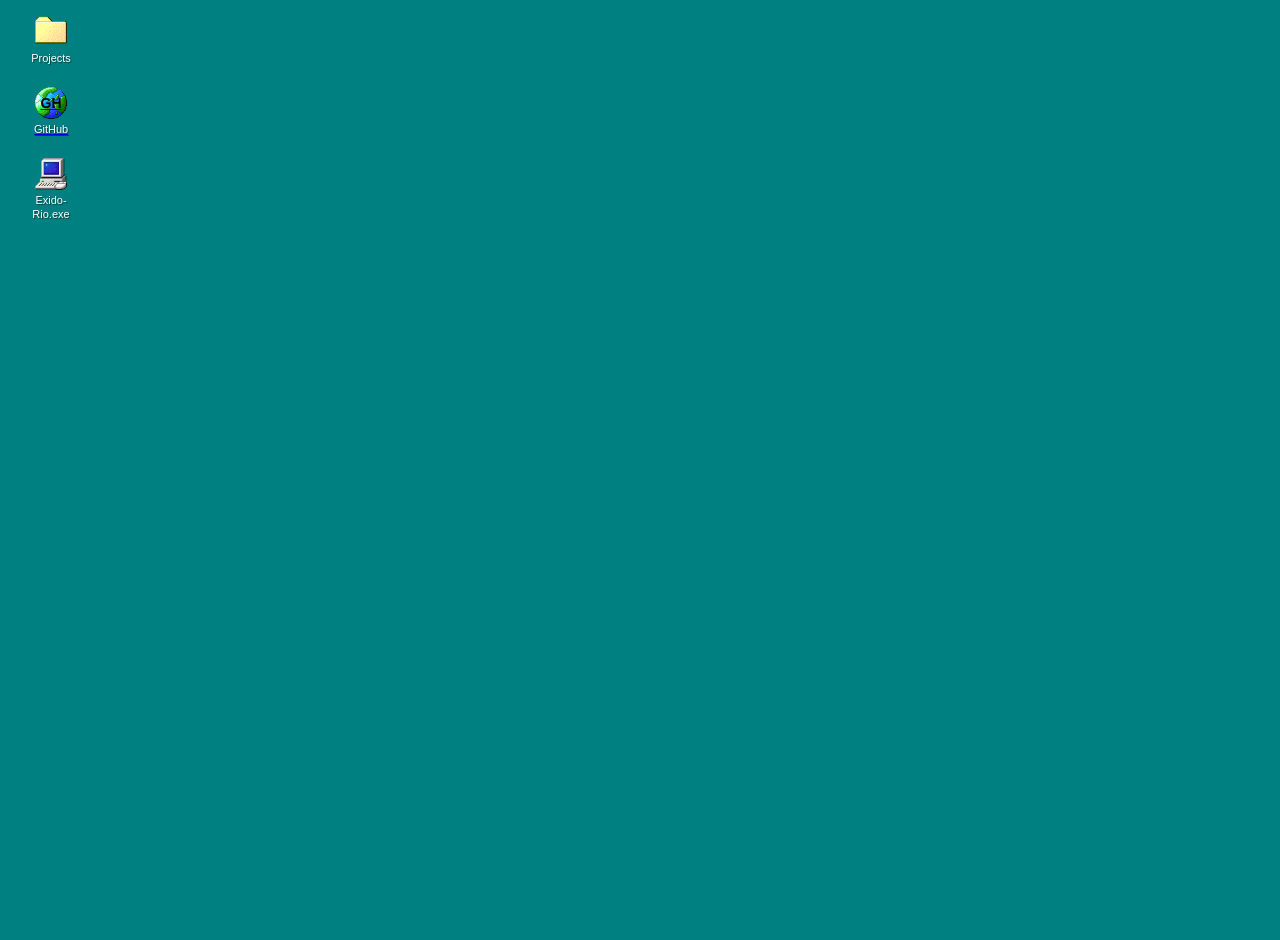
==== index.html @ a1437706 "Update index.html err fix" ====
<!DOCTYPE html>
<html lang="en">
<head>
    <meta charset="UTF-8">
    <meta name="viewport" content="width=device-width, initial-scale=1.0">
    <title>Exido-Rio</title>
    <link rel="stylesheet" href="css/style.css">
</head>
<body>
    <div class="desktop-shortcuts">
        <div class="shortcut" id="projects-folder">
            <div class="shortcut-icon folder"></div>
            <div class="shortcut-label">Projects</div>
        </div>
        <a href="https://github.com/Exido-Rio" class="shortcut" target="_blank">
            <div class="shortcut-icon github">GH</div>
            <div class="shortcut-label">GitHub</div>
        </a>
        <div class="shortcut" id="Exido-Rio-exe">
            <div class="shortcut-icon exe"></div>
            <div class="shortcut-label">Exido-Rio.exe</div>
        </div>
        
    </div>

    <div class="window">
        <div class="title-bar">
            <div class="title-text">Exido-Rio-INFO v1.0</div>
            <div class="window-buttons">
                <div class="window-button">_</div>
                <div class="window-button">□</div>
                <div class="window-button">×</div>
            </div>
        </div>
        
        <div class="banner">
            <pre>
                

+++*******************************+++++++++++++++++++++++++++=+===+++++++++++++++++++++++++++++++++++++++++++++==++++++++++++++++++++++++++******+++**************++++++++++++
++********************************+++++++++++++++++++++++++=++=++===+++++++++++++++++++++++++++++++++++++++++===++==+++++++++++++++++++++++++++++*+***************+**+++++++++
***********************************++++++++++++++++++++++++=+++++++++++++++++++++++++++++++++++++++++++++++++++++++=++++++++++++++++++++**+++++****************************+++
************************************+++++++++++++++++++++++++++++++++++++++++++++++++++++++++++++++++++++++++++++++++++++++++++++++++++++++*+++*********++********************
************************************++++++++++++++++++++++++++++++++++++++++++++++++++++++++++++++++++++++++++++++++++++++++++++++++++++++***************+*+******************
************************************++++++++++++++++++++++++++++++++++++++++++++++++++++++++++++++++++++++++++++++++++++++++++++++++*+++***************+++++++++*+++**********
************************************++++++**+++++++++++++++++++++++++++++++++++++++++++++++++++++++++++++++++++++++++++++++++++++++*********************++++++++++++++++++++**
*********************************+++++++++++++++++++++++++++++++++++++++++++++++++++++++++*******++++*++++++++++++++++++++++++++++++*******************+++++++++++++++++=+++**
********************************+++++++++++++++++*+++++++++++++++++++++++++****************************++++++++++++++++++++++++++++****************+**+++++++++++=+++++++++++*
********************************+++++++++++++++++++++++++++++++++++*++++******#%%%%%#############***+++****+++++++++++++++++++++++++**************+++*++++++++=+==++==++++++++
*****************************++++++++++++++++++++++++++++++++++++++++++**###%%%%%%@@@@@%%#########***********+++++++++++++++++++****+******+******+**+++++==+=======++++++++++
*****************************++++++++++++++++++++++*+++++++++++++++++++**###%@@@@@@@@@@@@@%%###########*******+++++++++++++++++++*************++++++++++++===========+++++++++
****************************+++++=======+++++++++++++++++++++++++++++++**%%@@@@@@@@@@@@@@@@%%%%%%#%######*****+++++++++=++++++***+*********+**+++*++++++++====---====++++++++*
*****************************+++==========+++++++++++++++++++++++++++++*%@@@@@@@@@@@@@@@@@@%%%%%%%%%%%%%##******+++++++++++++*******************+++++++++=====--======+++++++*
***#***********************++++====---====+++++++++++++++++++++++++++++#@@@@#@@@%#%@@@@@@@@@%%%%%%%%%%%%%##*****++++++++++++******************++++*++++++============+++++++**
#####**********************+++=====--=====+++++++++++++++++++++++++++++#%#@@@@@@#*@@@@@@@@@@%%%%@%%%@@@%%##*****+++++++++++++*+**************++++***+++++++=+======++++++++***
######********************+++++===========+++++++++++++++++++++++++++++#@#@@@@@@@@@@@@@@@@@@###%@%%%@@@@%##**+***++++++++++++++++********************++++++=+=====++++++++****
######**********************+++++=======+++++++++++++++++++++++++++++++#@%@@@@@@@@@@@@@@@@@@@##%@@@@@@@@%##*+**+*++++++++++=+++++++*******************++++++++=+++++++++++****
######***********************++++++++++++++++++++++++++++++++++++++=+++#@@#@@@@@=@@@#@@@@@@@@*#%%@@@@@%@%##*++**++++++++++++===+++++*******************+++++++++++++++++******
######**************************+++++++++++++++++++++++++++++++++++++++*@@@@@@@%*@%*+%@@@@@@@*##%@@@@@@@%##*+**++++*+++++++=+=+=+++********************+++++++++++++++*******#
###**#***************************+**+++++++++++++++++++++++++++++++++=+*%@@@@@@%%@@@@@@@%@@@**##%%@@%%@@%##*++++++*+*++**+++++++++*********************+++++++*++***********##
###**#***************************+*+++++++++++++++++++++++++++++++=====*%%%%@%@%%%@@%%@@@#@@@*##%@%%%%@%%##*****************+*++*******************************************###
##******************************++++++++++++++++++++++++++++++++++=====+#%#%@@@@%%@@@@@@@@@%%**#%@@@%%%%%#****************************************************************####
##*************************+***+++++++=++++++++++++++++++++++++++======**#%%%%@@@@@@@@@@@@@#++*##%@%%%%%%#****************************************************************####
####***************************+++++++=++++++++++++++++++++++++++======*#@#%@@@#%@@@@@%@@%##***##%%%%%%%%#******************************************************************##
####****************+**********++++====++++++++++++++++++++++++++======+#@+#@@@@@@@@@@@@@%**##*##%@%%%%%%%********************************************************************
#####*************************++++++++=+++++++++++++++++++++++++=======+#@@%@@@@@@@@@@@%%***##*%%%@@%%%%%%********************************************************************
*************+****************+*+++++++++++++++++++++++++++++++++======+#%@@#@@@@@@@@*%%+*+#@@*#%%%@%%%%%#***********************************+++******************************
********************************+++++++++++++++++++++++++++++++++++====+#%@@@*@@@@@@@@###+@%@@*%%%@@@%%%%#********************************************************************
*************+***************+***++*++++++++++++++++++++++++++++++=====+#%@@@@##@@%#***@@@@@@@*%%%@@@@@@%***************************************++*+=+=****************+++++++
*********************************++++++*+++++++++++++++++++++++++++===++#%@@@@@@@+#%@@@@@@@@@@#@%@@@@@@%#@*************************************+*+**+=**************++++++++++
*********************************++*++*+++*++++++++++++++++++++++++++++*#@@@@@@@@@@@@@@@@@@@@@@@%@@@@@@@@@@##*********************************++**+*++*************+++++++++++
*************************************+*++++****++++++++++++++++++++++++*%@@@@@@@@@@@@@@@@@@@@@@%%@@@@@@@@@@@@###*****************************+=++=+=+**************+++++++++++
***************************+*****++++*******++++++++++++++++++++++++*#@#%@@@@@@@@@@@@@@@@@@@@@@%%@@@@@@@@@@@@@@########********************************************+++++++++++
****************************+****+********+*+++++++++++++++++*%@@@@@@@@#@@%%@@@@@@@@@@@@@@@@@@@@%%%@@@@@@@@@@@@@@#@%######*****************************************+++++++++++
*******************************+***+********+++++++++++++++*%@@@@@@@@@@+@%%@%@@@@@@@@@@@@@@@**@#%@%%@@@@@@@@@@@@@@@@@@%########*##****#***************************************
********************************************+*+++++++++++*@@@@@@%%@@@@@*@#%%@@@@@@@@@@@@@@@@@@@%%#%%%@@@@@@@@@@@@@@@@@@@@%###########**#*****+********************************
******************************+***********+*++++++++++++*@@@@@@@#@@@@@@###%%@@@@@@@@@@@@@@@@@@@#%*@%%@@@@@@@@@@@@@@@@@@@@@@@@########*#*******+++*****************************
********************************+*********++++++++++++**@@@@@@@@@@@@@@%#%*#%%@@@@@@@@@@@@@@@@@@%%*@%%@@@@@@@@@@@@@@@@@@@@@@@@@@%##########************************************
*******************************************++++++*++++#@@@%@@@@@@@@@@@**#**#%@@@@@@@@@@@@@@@@@@@%*%%%@@@@@@@@@@@@@@@@@@@@@@@@@@@@@%########***********************************
********************************************++++++++*#%@@%%%@@@@@@@@@@******##@@@@@@@@@@@@@@@@@@#*%%%%@@@@@@@@@@@@@@@#%@@@@@@@@@@@@%%##*#######***#********#****************##
*****************************************+*+*+++**+*#%%@@%%%@@@@@@@@@@+*******%@@@@@@@@@@@@@@@###*%%%%@@@@@@@@@@@@@@@@@@@@@@@@@@@@@@%%#########*****#*#**###**********#*######
****************************************++*+**+*+++#@@@@@%#%@@@@@@@@@=**++*****%@%@@@@@@@@@@@@###*%%%%@@@@@@@@@@@@@@@@@@@@@@@@@@@@@@@%%##*#########******###******############
******************+*****+********++*++++*+********#@@@@@@%%%@@@@@%@@@@@*+***++*#*%###*#*%@@@@*##**###%@@@@@@@@@@@@@@@@@@@@@@@@@@@@@@@@%###########**+*****#########*###**#*###
**********************************++*++*++********@@@@%@@%%%@@%+%@@@@@@*+++*+++*#+++++***##%@**#***##%@@@@@@@@@@@@@@@@@@@@@@@@@@@@@@@@%%###########****#*########*############
**************************+****+*+++++++++**+*****%@@@%@@%%%@@@%@@@@@@@*+*++++++==++=++*****=***+**##%@@@@@@@@@@@@@@@@@@@@@@@@@@@@@@@@@%###########**#########################
***************************+******+++++++++++++++*%@@%#@@%#%@@@%@@@@@@@*+*++++#+====-==+++**+***+***#%@@@@@@@@@@@@@@@@@@@@@@@@@@@@@@@@@%%#####################################
***************************+******+++++++++++++***%@@%#@@%#%@@%%%@@@@@@*+*+=+*#+++====+=+*++****+**##@@@@@@@@@@@@@@@@@@@@@@@@@@@@@@@@@@@%#####################################
********************************++++++++++++*++++#@@@%#@@%%@@@%%@@@@@@%#+**=+##*++++++==+*+=**+++*##%@@@@@@@@@@@*#%@@@@@@@@@@@@@@@@@@@@@%%####################################
*+***************************++*+++++++++++++++++#@@@@%@@@%@@%@%@@@@@@@#**++*%##***++++**+*=***++#%%@@@@@@@@@@@@@@@%@@@@@@@@@@@@@@@@@@@@%%####################################
************************+****+*+++++++++++++++++%@%@@@%@@@%@%@%%@@@@@@@##%++*%+**%#*+*##***+**+**%%@@@@@@@@@@@@@@%@@@@@@@@@@@@@@@@@@@@@@@%#######################%%%%#########
*++**********************+*+++++++++++++++++++++@@@@@@@@@%@@%@#@@@@@@@@%%%+++@@@%%##*##%*%*+**+**#@@@@@@@@@@@@@@@@@%@@@@@@@@@@@@@@@@@@@@@**####################%#%%%%%%#%###%#
+*************************+++++====++++++++++++#@@@@@@@@@%@%@%%@@@@@@@@%%#***#@@@@@@#@@@@@*******%@@@@@@@@@@#@@@@@@@@@@@@@@@@@@@@@@@@@@@@%#####################%%%%%%%%#####%#
*+**+******************++++++++====+++++++++++*@@@@@@@@@@#%@@#@@@@@@@@@@@%#**%@@%@@@@@@@@@+#***#%@@@@@@@@#@@@%@@@@@@@@@@@@@@@@@@@@@@@@@@@%%%##################%%%%%%%%%##%%%%%
***++***********+********++=+++==+=+=++++++++*@@@@@@@@@@@%@@@#@@@@@@@@@@@%###%@@@@@@@@@@@#*#*#%%@@@@@@@#@@@@@@@@@@@@@@@@@@@@@@@@@@@@@@@@@@%%%############%%##%%%%%#%%%%%%%%%%%
+**+++*++++++++++*+***+++++++++++++++++++++++#%@@@@@@@@@@@@@%@@@@@@@@@@@@%%%%@@@@@@@@@@%@*###%%@@@@@%@@@@@@@@@@@@@@@@@@@@@@@@@@@@@@@@@@@@@@@%%%%##%%%%%#%%%%%%%%%%%%%%%%%%%%%%
+++++++*****+++**+***++++++++++++++++++++++++#%@@@@@@@@@@@@@%@@@@@@@@@@@@@@@@@@@@@@@@@@@@#%##@@@@%@@@@@@@@@@@@@@@@@@@@@@@@@@@@@@@@@@@@@@@@@@@%%%####%%###%#####%%%%%%%%%%%%%%%
+++++++++++++++++++++++++++++++++++++++++++++#%@@@@@@@@@@@@%@@@@@@@@@@@@@@@@@@@@%@@@@@@@%*%%%@@%@@@@@@@@@@@@@@@@@@@@@@@@@@@@@@@@@@@@@@@@@@@@@%%%%%%%%%#%##*****###%%%%%%%%%%%#
+++++++++++++++==++++++++++++++++++++++++++++*%@@@@@@@@@@@@%@@@@@@@@@@@@@@@@@@@@@@@@@@@@%#%%@@%@@@@@@@@@@@@@@@@@@@@@@@@%%@@@@@@@@@@@@@@@@@@@%%%%%%%%%%###*#+**+*+%%%%%%%%%%%#%
+++++++++++++++++++++++++++++++++++++++++++++*%@@@@@@@@@@@@%@@@@@@@@@@@@@@@@@@@@@@@@@@@@#%%%@@@@@@@@@@@@@@@@@@@@@@@@@@%%%%@@@@@@@@@@@@@@@@@@@@%%%%%%%%%%###****##%%%%%%##%%##%
+++++++++++++++++++++++++++++++++++++++++++++*%%@@@@@@@@@@@@@@@@@@@@@@@@@@@@@@@@@@@@@@#@#%@@@@@@@@@@@@@@@@@@@@@@@@@@@@%%%%@@@@@@@@@@@@@@@@@@@@%%%%%%%%%%%%##**#%%%%%%%%#%###%%
++++++++++++++++++++++++++++++++++++++++++++++%%@@@@@@@@@@%@@@@@@@@@@@@@@@@@@@@@@@@@@@@@#@@@@@@@@@@@@@@@@@@@@@@@@@@@@@%%%%%@@@@@@@@@@@@@@@@@@@%%%%%%%%%%%%%%#%%%%%%%%%%#%%#%#%
++++++++++++++++++++++++++++++++++++++++++++++#%@@@@@@@@@@%@@@@@@@@@@@@@@@@@@@@@@@@@@@@%%@@@@@@@@@@@@@@@@@@@@@@@@@@@@%%%%%%%@@@@@@@@@@@@@@@@@@%%%%%%%%%%%%%%%%%%%%%%%%####%#%#
+++++++++++++++++++++++++++++=++++++++++++++++*%@@@@@@@@@@@@@@@@@@@@@@@@@@@@@@@@@@@@@@@#@@@@@@@@@@@@@@@@@@@@@@@@@@@@@%%%%@@@@@@@@@@@@@@@@@@@@%%%%%%%%%%%%%%%%%%%%%%%%%########
+++++===+++++++++++++++++++++=++++++++++++++++*@%%@@@@@@@@@@@@@@@@@@@@@@@@@@@@@@@@@@@@@#@@@@@@@@@@@@@@@@@@@@@@@@@@@@%#%@@@@@@@@@@@@@@@@@@@@%%##%%%%%%%%%%%%%%%%%%%%%%%%######%
=============++++++++++++++++++++++++++++++++++##%@@@@@@@%@@@@@@@@@@@@@@@@@@@@@@@@@@@@@%@@@@@@@@@@@@@@@@@@@@@@@@@@@@#@@@@@@@@@@%%%%@@@@%%%%%####%%%%%%%%%%%%%%%%%%%%%%%######%
============++====++++++++++++++++++++++++++++++#%@@@@@@@%@@@@@@@@@@@@@@@@@@@@@@@@@@@@@%@@@@@@@@@@@@@@@@@@@@@@@@@@@@@@@@@@@@@@@%%%%%%%%%%%%####%%%%%%%%%%%%%%%%%%%%%%%%%%%%%##
===============+===++++++++++++++++++++++++++++#*#%@@@@@@%@@@@@@@@@@@@@@@@@@@@@@@@@@@@#@@@@@@@@@@@@@@@@@@@@@@@@@@@@@@@@@@@@@%%%%%%%%%%%%%########%%%%%%%%%%%%%%%%%%%%%%%%%%%%%
----===============++++++++++++++++++++++++++++++#%%@@@@@%@@@@@@@@@@@@@@@@@@@@@@@@%%#@*@@@@@@@@%@@@@@@@@@@@@@@@@@@@@@@@@@@@@%%%%%%%%%%%%##########%%%%%%%%%%%%%%%%%%%%%%%%%%%%
::---=================++====+++++++++++++++++++++*#@@@@@@@@@@@@@@@@@@@@@@@@@@@@@@@@@@@#@@@@@@@%%@@@@@@@@@@@@@@@@@@@@@@@@@@@@%%%%%%%%%%#############%#%%%%%%%%%%%%%%%%####%%%%%
---===========================+++++++++++++++++++*#%%@@@@@@@@@@@@@@@@@@@@@@@@@@@@@@@@@%@@@@@@%%@@@@@@@@@@@@@@@@@@@@@@@@@@@@@%%%%%%%%%##**##############%%%%%%%%%%%%%%%%##%%%%%
================================++++++++++++++++++###%@@@@@@@@@@@@@@@@@@@@%@@@@@@@@@@@@@@@@@@%%@@@@@@@@@@@@@@@@@@@@@%@@@@@@@%%%%%%%#***################%%%###%#%%%%%%%%%%%%%%%
================================+=+++++=+++++++++++###@%@@@@@@@@@@@@@@@@@@@@@@@@@@@@@%@@@@@@%%%@@@@@@@@@@@@@@@@@@@@%%%%%%%%%%%%%%#***###################%######%%%%%%%%%%%%%%%
==============----===============+=+++++=+++++++++++##@%@@@@@@@@@@@@@@@@@@@@@@@@@@@@@%@@@@@@%%%@@@@@@@@@@@@@@@@%%%%%%%%%%%%%%*************#####################%%##%%%%%%%%%%%
-================-==================+++++++++++++++++#%@%@@@@@@@@@@@@@@@@@@@@#*#@@@@@%@@@@@%%%@@@@@@@@@@@@@@@@%%%%%%%%%%%%%#****************####################%%#%%%%%%%%%%%
---===================================+++++++++++++++##%#@@@@@@@@@@@@@@@@@@@@@%@@@@@@@@@@@@%%%@@@@@@@@@@@@@@%%%%%%%%%%%%%#**********************####################%%%%%%%%%%
:---======================================+++++++++++**##%@@@@@@@@@@@@@@@@@@@@@@@@@@%@@@@@%%%%@@@@@%@@@%%%%%%%%%%%%%%%%%#**********************####################%%%%%%%%%%%
---======================-=--=============+++++++++++***##@@@@@@@@@@@@@@@@@@@@@@@@@@@@@@@%%%%%@@%@%%%%%%%%%%%%%%%%%%%##**************************##################%%%%%%%%%%%
--====================-------=============++++++++++++**#*#@@@@@@@@@@@@@@@@@@@@@@@@@@@@@@%%#%@@@%%%%%%%##*#%%%%#####**+****+***********************##################%%%%%%%%%
====================----:-------===========+++++++++++++***@@@@@@@@@@@@@@@@@@@@@@@@@@%%@%%#%%%%%%%%%%%%%%%##########**++++++++++++++++++++++*********############%#%%%%%%%%%%%
====================-::..::-----===========+++++++++++++++*@%@@@@@@@@@@@@@@@@@@@@@@@@%%%%##%%%%%%%%%%%%%%#%######****+++++++++++++++++++++++++********#############%%%%%%%%%%%
====================-::.::---=====================++++++++*%@%@@@@@@@@@@@@@@@@@@@@@@%#%%###%%%%%%%%%##%%#######*****++++++++++==+==+++++++++++++*******############%%%%%%%%%%%
====================-------=========================+++++++%@@@@@@@@@@@@@@@#+***#@@%##%#*##%#################********++++++++============++++++++******###############%%%%%%%%
=====================-----=========================+=+++++++%@@@@@@@@@@@@@@+#%%%%%%%%*#**##################*********+++++++================++++++********#############%%%%%%%%
==================================================+=+++++++**%@@@@@@@@@%@@%=##%%%%%%%*#**#################********++++++++=================+++++++********#############%%%%%%%
=======================================================+++++%%%%%%%%%%%%%%%#*######%%*****##******###**********+++++++++++=================++++++++********#############%%%%%%
======================================================++++++%%%%%%%%%%####%%#%#######************************+++++++++++++====================+++++********##############%%#%%
======================================================+++++###%%%%#####%%*%##########*********************+++++++++++++++++==================++++*+**********##############%%%
======================================================++++*##########++*##########***#++************++++++++++++++++++++++++================+++++**************#############%%
======================================================++++**######*#*+*+*#************++*++**++++++++++++++++++++++++++++++++==============+++++++*************###############
======================================================+=++************+****************+++++++++++++++++++++++++++=+++++++++++++=========+++++++++++***********#*#############
=======================================================+=+**********+++****************+++++++++++++++++++++++++++==+=+=+++++++++++=++++++++++++++***************#############
========================================================++**********+++*+**+++++++++++++++++++++++++++++++++++++++=====+==+=+====+++++++++++++++++++**************############
==========================================================*********+==++++++++++++++++++++++++++++++++++++++++++++=========+====+++++++++++++++++++++**************###########
=======----===============================================+****++++=+++++++++++++++++++++++++++++++++++++++++++==+=============+++++++++++++++++++++***************###########


            </pre>
        </div>

        <div class="tab-bar">
            <div class="tab active" data-tab="profile">Profile</div>
            <div class="tab" data-tab="projects">Projects</div>
            <div class="tab" data-tab="contact">Contact</div>
        </div>

        <div id="profile" class="tab-content active">
            <div class="group-box">
                <div class="group-box-title">About</div>
                <div class="info-field">Exploring the digital world...</div>
            </div>

            <div class="group-box">
                <div class="group-box-title">Interests</div>
                <div class="info-field">└─ Capture the Flags
└─ Phishing Analysis
└─ Blue & Red Team Techniques</div>
            </div>

            <div class="group-box">
                <div class="group-box-title">Current Focus</div>
                <div class="info-field">└─ CTFs
└─ Studying for University
└─ Malware Analysis</div>
            </div>
        </div>

        <div id="projects" class="tab-content">
            <div class="group-box">
                <div class="group-box-title">Active Projects</div>
                <div class="info-field">└─ udpC2
    UDP based Reverseshell and Data Exfiltration

└─ VOLTUS
    Document & Certificate Validation using Blockchain

└─ Encrypter 
   Encrypt , Decrypt and Hash Files/Data

└─ AI-CALC
   Ai powered calculator by using gemini-1.5-flash 

└─ GAUS
   Graphical Password based Authentication System

└─ P2P-E2E-chat
   Showcae of Peer to Peer & E2E </div>
            </div>
        </div>

        <div id="contact" class="tab-content">
            <div class="group-box">
                <div class="group-box-title">Contact Info</div>
                <div class="info-field">
└─ <a href="https://github.com/Exido-Rio">github.com/Exido-Rio</a></div>
            </div>

            <div class="group-box">
                <div class="group-box-title">Profiles</div>
                <div class="info-field">└─ <a href="https://tryhackme.com/p/0xExido">TryHackeMe@0xExido</a>
└─ <a href="https://app.hackthebox.com/profile/1312188">HackTheBox@0xExido</a></div>
            </div>
            
        </div>

        <div id="audio-controls">
            <button class="audio-button" id="volume-down">-</button>
            <span id="volume-level">Volume: 35%</span>
            <button class="audio-button" id="volume-up">+</button>
        </div>

        <div class="status-bar">
            <div class="status-item">Ready</div>
            <div class="status-item">v1.0</div>
        </div>
    </div>

    <div class="folder-window" id="projects-window">
        <div class="title-bar">
            <div class="title-bar-text">
                <div class="window-icon"></div>
                Projects Explorer
            </div>
            <div class="window-buttons">
                <div class="window-button">_</div>
                <div class="window-button">□</div>
                <div class="window-button close-folder">×</div>
            </div>
        </div>

        <div class="address-bar">
            <span>Address:</span>
            <input type="text" value="C:\Projects" readonly>
        </div>

        <div class="content">
            <div class="file-list">
                <div class="column-headers">
                    <div>Name</div>
                    <div>Size</div>
                    <div>Type</div>
                </div>
                <div class="files">
                    <a href="https://github.com/Exido-Rio/udpC2" class="file-item" target="_blank">
                        <div class="file-name">
                            <div class="file-icon zip"></div>
                                udpC2.zip
                        </div>
                        <div>2.1 MB</div>
                        <div>Application</div>
                    </a>
                    <a href="https://github.com/Exido-Rio/Voltus" class="file-item" target="_blank">
                        <div class="file-name">
                            <div class="file-icon zip"></div>
                                Voltus.zip
                        </div>
                        <div>3.1 MB</div>
                        <div>Application</div>
                    </a>
                    <a href="https://github.com/Exido-Rio/The-Encryptor" class="file-item" target="_blank">
                        <div class="file-name">
                            <div class="file-icon zip"></div>
                            The-Encryptor.zip
                        </div>
                        <div>1.5 MB</div>
                        <div>Application</div>
                    </a>
                    <a href="https://github.com/Exido-Rio/AI-CALC" class="file-item" target="_blank">
                        <div class="file-name">
                            <div class="file-icon zip"></div>
                            AI-CALC.zip
                        </div>
                        <div>3.2 MB</div>
                        <div>Application</div>
                    </a>
                    <a href="https://github.com/Exido-Rio/GAUS" class="file-item" target="_blank">
                        <div class="file-name">
                            <div class="file-icon zip"></div>
                            GAUS.zip
                        </div>
                        <div>1.8 MB</div>
                        <div>Application</div>
                    </a>
                    <a href="https://github.com/Exido-Rio/P2P-E2E-chat" class="file-item" target="_blank">
                        <div class="file-name">
                            <div class="file-icon zip"></div>
                            P2P-E2E-chat.zip
                        </div>
                        <div>1.8 MB</div>
                        <div>Application</div>
                    </a>
                </div>
            </div>
        </div>

        <div class="status-bar">
            <div class="status-item">6 object(s)</div>
            <div class="status-item">13.2 MB total</div>
        </div>
    </div>

    <div class="media-window">
        <div class="title-bar">
            <div class="title-text">Windows Media Player - CODEX_Installer_2018-06.m4a</div>
            <div class="window-buttons">
                <div class="window-button">_</div>
                <div class="window-button">□</div>
                <div class="window-button close-media">×</div>
            </div>
        </div>
        
        <div class="media-content">
            <div class="media-icon"></div>
            <div class="media-controls">
                <div class="progress-bar">
                    <div class="progress"></div>
                </div>
                <div class="control-buttons">
                    <button class="media-button play-pause">►</button>
                    <button class="media-button stop">■</button>
                    <div class="volume-control">
                        <span>Volume:</span>
                        <input type="range" min="0" max="100" value="50" class="volume-slider">
                    </div>
                </div>
                <div class="time-display">00:00 / 00:00</div>
            </div>
        </div>
    </div>

    <audio id="audio" preload="auto" crossorigin="anonymous" loop>
        <source src="CODEX_Installer_2018-06.m4a" type="audio/mpeg">
    </audio>

    <script src="js/script.js"></script>
</body>
</html>
---- css/style.css ----
body {
    background-color: #008080; /* Classic Win95 teal */
    display: flex;
    justify-content: center;
    align-items: center;
    min-height: 100vh;
    margin: 0;
    font-family: "MS Sans Serif", "Tahoma", sans-serif;
    font-size: 11px;
    padding: 20px;
}

/* Desktop Shortcuts */
.desktop-shortcuts {
    position: fixed;
    top: 10px;
    left: 10px;
    display: flex;
    flex-direction: column;
    gap: 10px;
    z-index: 1;
}

.shortcut {
    width: 70px;
    display: flex;
    flex-direction: column;
    align-items: center;
    text-align: center;
    cursor: pointer;
    padding: 5px;
    border: 1px solid transparent;
}

.shortcut:hover {
    background: rgba(255, 255, 255, 0.2);
    border: 1px dotted #fff;
}

.shortcut:active {
    background: rgba(255, 255, 255, 0.3);
}

.shortcut-icon {
    width: 32px;
    height: 32px;
    background: #c0c0c0;
    border: none;
    margin-bottom: 4px;
    display: flex;
    align-items: center;
    justify-content: center;
    font-family: "MS Sans Serif", sans-serif;
    font-size: 14px;
    font-weight: bold;
    color: #000;
    position: relative;
}

.shortcut-icon.folder {
    background: url('../images/w98_directory_closed.png') no-repeat center;
    background-size: 32px;
    border: none;
}

.shortcut-icon.github {
    background: url('../images/w98_world.png') no-repeat center;
    background-size: 32px;
    border: none;
}

.shortcut-icon.linkedin {
    background: url('../images/w98_world_network_directories.png') no-repeat center;
    background-size: 32px;
    border: none;
}

.shortcut-icon.exe {
    background: url('../images/w98_computer.png') no-repeat center;
    background-size: 32px;
    border: none;
}

.shortcut-label {
    color: #fff;
    font-family: "MS Sans Serif", "Tahoma", sans-serif;
    font-size: 11px;
    text-shadow: 1px 1px 1px rgba(0,0,0,0.5);
    max-width: 64px;
    word-wrap: break-word;
    line-height: 1.2;
}

.window {
    background: #c0c0c0;
    border: 2px solid;
    border-color: #dfdfdf #000 #000 #dfdfdf;
    box-shadow: 1px 1px 0 #808080 inset, -1px -1px 0 #808080 inset;
    width: 450px;
    padding: 2px;
    position: fixed;
    display: none;
    z-index: 999;
}

.title-bar {
    background: #000080;
    padding: 2px 3px 3px 3px;
    display: flex;
    justify-content: space-between;
    align-items: center;
    color: #fff;
    font-weight: bold;
    font-size: 11px;
}

.window-buttons {
    display: flex;
    gap: 2px;
}

.window-button {
    width: 16px;
    height: 14px;
    background: #c0c0c0;
    border: 2px solid;
    border-color: #dfdfdf #808080 #808080 #dfdfdf;
    display: flex;
    align-items: center;
    justify-content: center;
    font-size: 9px;
    cursor: pointer;
    color: #000;
    font-weight: bold;
}

.window-button:active {
    border-color: #808080 #dfdfdf #dfdfdf #808080;
    padding: 1px 0 0 1px;
}

.banner {
    background: #000000;  /* Keep this black for ASCII art */
    padding: 10px 0;
    display: flex;
    justify-content: center;
    align-items: center;
    overflow: hidden;
    border-bottom: 1px solid #808080;
}

.banner pre {
    color: #444;  /* Keep original color for ASCII art */
    font-size: 3px;
    text-align: center;
    margin: 0;
    line-height: 1;
    font-family: monospace;
}

.tab-bar {
    display: flex;
    margin: 4px 4px 0 4px;
    border-bottom: 1px solid #808080;
    background: #c0c0c0;
}

.tab {
    padding: 3px 10px;
    background: #c0c0c0;
    border: 2px solid;
    border-color: #dfdfdf #808080 #808080 #dfdfdf;
    margin-right: 2px;
    cursor: pointer;
    position: relative;
    top: 1px;
    color: #000;
}

.tab.active {
    background: #c0c0c0;
    border-bottom-color: #c0c0c0;
    font-weight: bold;
}

.tab:hover {
    background: #dfdfdf;
}

.tab-content {
    display: none;
}

.tab-content.active {
    display: block;
}

.group-box {
    border: 2px solid;
    border-color: #808080 #dfdfdf #dfdfdf #808080;
    margin: 8px;
    padding: 8px;
    position: relative;
    background: #c0c0c0;
}

.group-box-title {
    position: absolute;
    top: -8px;
    left: 7px;
    padding: 0 5px;
    background: #c0c0c0;
    color: #000;
    font-size: 11px;
    font-weight: bold;
}

.info-field {
    border: 2px solid;
    border-color: #808080 #dfdfdf #dfdfdf #808080;
    background: #fff;
    margin: 5px 0;
    padding: 6px;
    color: #000;
    font-family: "Lucida Console", monospace;
    font-size: 11px;
    white-space: pre-wrap;
}

/* File Explorer Window */
.folder-window {
    position: fixed;
    width: 450px;
    background: #c0c0c0;
    border: 2px solid;
    border-color: #dfdfdf #000 #000 #dfdfdf;
    box-shadow: 1px 1px 0 #808080 inset, -1px -1px 0 #808080 inset;
    display: none;
    z-index: 1000;
}

.folder-toolbar {
    background: #c0c0c0;
    padding: 6px;
    border-bottom: 1px solid #808080;
    display: flex;
    gap: 4px;
}

.toolbar-button {
    background: #c0c0c0;
    border: 2px solid;
    border-color: #dfdfdf #808080 #808080 #dfdfdf;
    color: #000;
    padding: 2px 6px;
    display: flex;
    align-items: center;
    gap: 4px;
    cursor: pointer;
}

.toolbar-button:hover {
    background: #dfdfdf;
}

.address-bar {
    background: #c0c0c0;
    padding: 4px 6px;
    border-bottom: 1px solid #808080;
    display: flex;
    align-items: center;
    gap: 8px;
    color: #000;
}

.address-bar input {
    background: #fff;
    border: 2px solid;
    border-color: #808080 #dfdfdf #dfdfdf #808080;
    color: #000;
    padding: 2px 4px;
    width: 100%;
}

.content {
    display: grid;
    grid-template-columns: auto;
    background: #fff;
}

.file-list {
    padding: 0;
    background: #fff;
}

.column-headers {
    padding: 4px 8px;
    color: #000;
    font-size: 11px;
    border-bottom: 1px solid #808080;
    background: #c0c0c0;
    display: grid;
    grid-template-columns: 200px 100px 100px;
    gap: 8px;
}

.files {
    padding: 4px;
    background: #fff;
}

.file-item {
    display: grid;
    grid-template-columns: 200px 100px 100px;
    gap: 8px;
    padding: 2px 8px;
    color: #000;
    text-decoration: none;
}

.file-item:hover {
    background: #000080;
    color: #fff;
}

.file-name {
    display: flex;
    align-items: center;
    gap: 6px;
}

.file-icon {
    width: 16px;
    height: 16px;
    background: url('../images/w98_directory_zipper.png') no-repeat center;
    background-size: contain;
}

/* Audio Controls */
#audio-controls {
    border: 2px solid;
    border-color: #808080 #dfdfdf #dfdfdf #808080;
    margin: 8px;
    padding: 8px;
    background: #c0c0c0;
    display: flex;
    align-items: center;
    justify-content: space-between;
}

#volume-level {
    color: #000;
}

.audio-button {
    padding: 3px 10px;
    background: #c0c0c0;
    border: 2px solid;
    border-color: #dfdfdf #808080 #808080 #dfdfdf;
    color: #000;
    cursor: pointer;
}

.audio-button:active {
    border-color: #808080 #dfdfdf #dfdfdf #808080;
    padding: 4px 9px 2px 11px;
}

/* Status Bar */
.status-bar {
    background: #c0c0c0;
    border-top: 1px solid #808080;
    padding: 4px 6px;
    color: #000;
    font-size: 10px;
    display: flex;
    justify-content: space-between;
}

.status-item {
    border: 2px solid;
    border-color: #808080 #dfdfdf #dfdfdf #808080;
    padding: 1px 4px;
    background: #c0c0c0;
}

/* Audio Consent Window */
#audio-consent-window {
    background: #c0c0c0 !important;
    border: 2px solid;
    border-color: #dfdfdf #000 #000 #dfdfdf;
}

#audio-consent-window button {
    padding: 4px 15px;
    background: #c0c0c0;
    border: 2px solid;
    border-color: #dfdfdf #808080 #808080 #dfdfdf;
    color: #000;
    cursor: pointer;
    margin: 0 5px;
}

#audio-consent-window button:hover {
    background: #dfdfdf;
}

#audio-consent-window button:active {
    border-color: #808080 #dfdfdf #dfdfdf #808080;
    padding: 5px 14px 3px 16px;
}

@media (max-width: 768px) {
    .window {
        width: 95%;
        max-width: 450px;
    }
    body {
        padding: 10px;
    }
}
.shortcut-icon.media {
    background: url('../images/w98_wm_file.png') no-repeat center;
    background-size: 32px;
    border: none;
}

/* Media Player Window */
.media-window {
    background: #c0c0c0;
    border: 2px solid;
    border-color: #dfdfdf #000 #000 #dfdfdf;
    box-shadow: 1px 1px 0 #808080 inset, -1px -1px 0 #808080 inset;
    width: 350px;
    padding: 2px;
    position: fixed;
    display: none;
    z-index: 999;
}

.media-content {
    padding: 20px;
    display: flex;
    flex-direction: column;
    align-items: center;
    gap: 20px;
    background: #c0c0c0;
}

.media-icon {
    width: 128px;
    height: 128px;
    background: url('../images/w98_wm_file.png') no-repeat center;
    background-size: contain;
}

.media-controls {
    width: 100%;
    display: flex;
    flex-direction: column;
    gap: 10px;
}

.progress-bar {
    width: 100%;
    height: 16px;
    background: #fff;
    border: 2px solid;
    border-color: #808080 #dfdfdf #dfdfdf #808080;
    position: relative;
}

.progress {
    height: 100%;
    width: 0;
    background: #000080;
}

.control-buttons {
    display: flex;
    align-items: center;
    gap: 10px;
}

.media-button {
    padding: 5px 10px;
    background: #c0c0c0;
    border: 2px solid;
    border-color: #dfdfdf #808080 #808080 #dfdfdf;
    color: #000;
    cursor: pointer;
    min-width: 30px;
    font-family: monospace;
}

.media-button:active {
    border-color: #808080 #dfdfdf #dfdfdf #808080;
    padding: 6px 9px 4px 11px;
}

.volume-control {
    display: flex;
    align-items: center;
    gap: 8px;
    margin-left: 10px;
}

.volume-slider {
    width: 100px;
    height: 20px;
}

.time-display {
    text-align: center;
    font-family: "MS Sans Serif", "Tahoma", sans-serif;
    font-size: 11px;
    color: #000;
    margin-top: 5px;
}
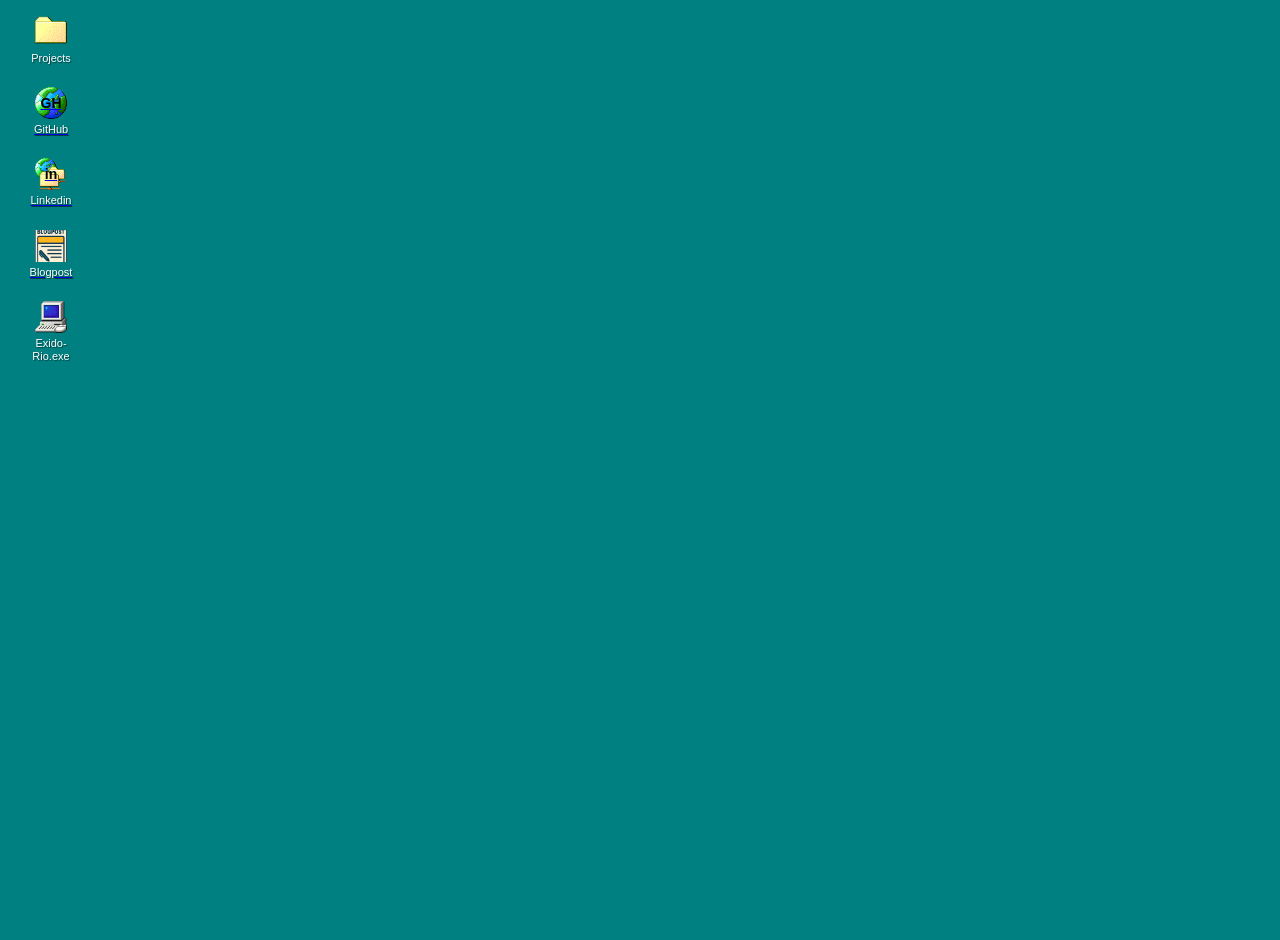
==== commit 1e8f46cb: "Update index.html" ====
--- a/index.html
+++ b/index.html
@@ -15,6 +15,14 @@
         <a href="https://github.com/Exido-Rio" class="shortcut" target="_blank">
             <div class="shortcut-icon github">GH</div>
             <div class="shortcut-label">GitHub</div>
+        </a>
+        <a href="https://linkedin.com/in/aditya-prakash-maurya" class="shortcut" target="_blank">
+            <div class="shortcut-icon linkedin">in</div>
+            <div class="shortcut-label">Linkedin</div>
+        </a>
+                <a href="https://exido-rio.github.io/Writeup/" class="shortcut" target="_blank">
+            <div class="shortcut-icon blog"></div>
+            <div class="shortcut-label">Blogpost</div>
         </a>
         <div class="shortcut" id="Exido-Rio-exe">
             <div class="shortcut-icon exe"></div>
@@ -191,13 +199,15 @@
             <div class="group-box">
                 <div class="group-box-title">Contact Info</div>
                 <div class="info-field">
-└─ <a href="https://github.com/Exido-Rio">github.com/Exido-Rio</a></div>
+└─ <a href="https://github.com/Exido-Rio">github.com/Exido-Rio</a>
+└─ <a href="https://www.linkedin.com/in/aditya-prakash-maurya">linkedin@Exido-Rio</a></div>
             </div>
 
             <div class="group-box">
                 <div class="group-box-title">Profiles</div>
                 <div class="info-field">└─ <a href="https://tryhackme.com/p/0xExido">TryHackeMe@0xExido</a>
-└─ <a href="https://app.hackthebox.com/profile/1312188">HackTheBox@0xExido</a></div>
+└─ <a href="https://app.hackthebox.com/profile/1312188">HackTheBox@0xExido</a>
+└─ <a href="https://app.letsdefend.io/user/0xexido">LetsDefend@0xExido</a></div>
             </div>
             
         </div>
--- a/css/style.css
+++ b/css/style.css
@@ -71,6 +71,12 @@
 
 .shortcut-icon.linkedin {
     background: url('../images/w98_world_network_directories.png') no-repeat center;
+    background-size: 32px;
+    border: none;
+}
+
+.shortcut-icon.blog {
+    background: url('../images/blog_post.png') no-repeat center;
     background-size: 32px;
     border: none;
 }
